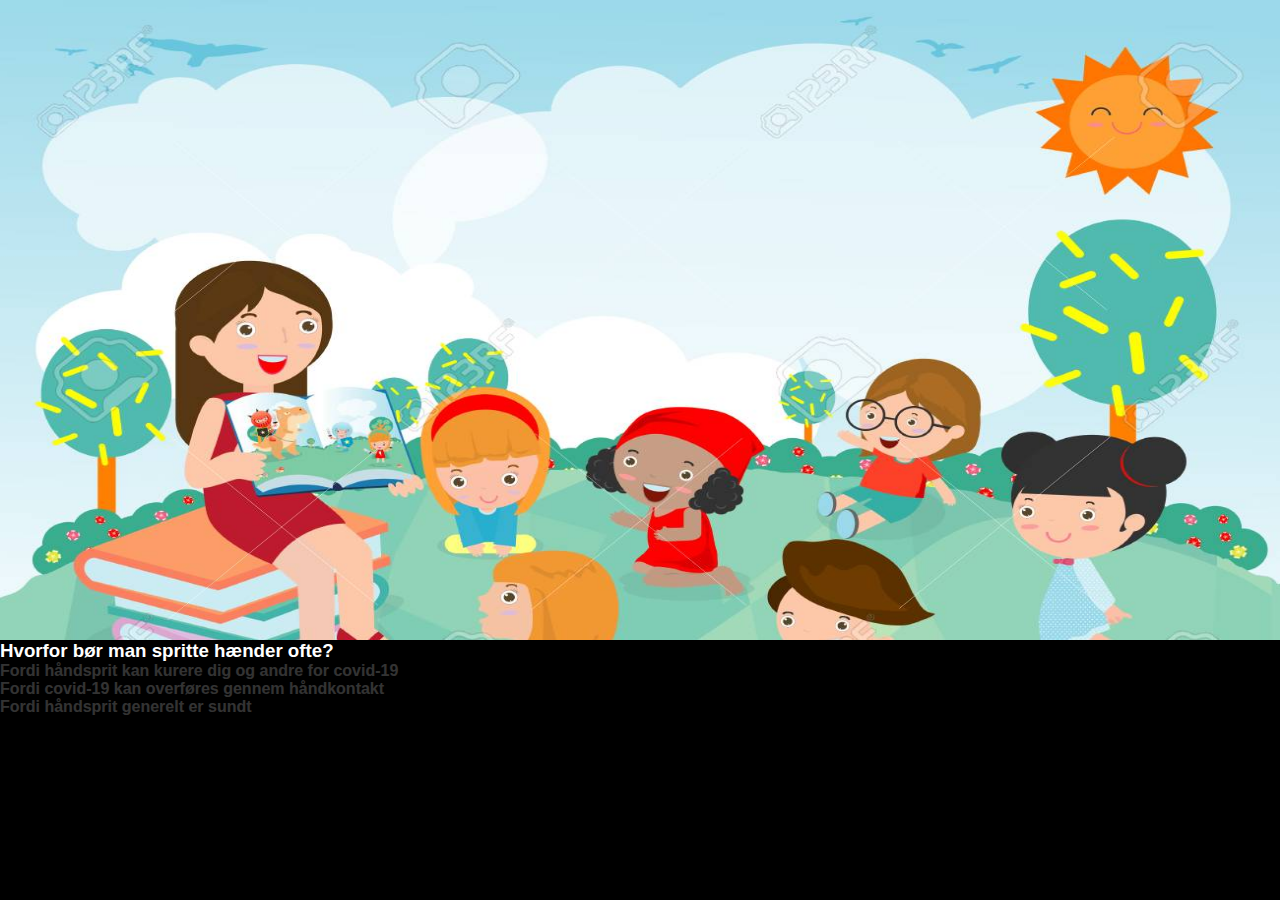
==== historie.html @ 6f16f857 "hitroie..." ====
<!DOCTYPE html>
<html lang="en">

<head>
    <meta charset="UTF-8">
    <meta name="viewport" content="width=device-width, initial-scale=1.0">
    <meta http-equiv="X-UA-Compatible" content="ie=edge">

    <link rel="shortcut icon" href="">
    <link href="videoquiz_style.css" rel="stylesheet" type="text/css">

    <script src="https://ajax.googleapis.com/ajax/libs/jquery/3.4.1/jquery.min.js"></script>

    <script src="https://www.youtube.com/iframe_api"></script>

    <title>Covidenskab</title>
</head>
<body>
  <div id="wrapper">
    <div class="video-slider">
		<!-- SLIDE 1 -->
		<div class="slide">
			<img class="video" src="billeder/105479283-teacher-telling-a-story-to-nursery-children-in-the-garden-cute-kids-listening-to-their-teacher-tell-.jpg">
		</div>
		<!-- SLIDE 2 -->
		<div class="slide">
			<img class="video" src="billeder/images (1).jpg">
        </div>
        <!-- SLIDE 3 -->
		<div class="slide">
			<img class="video" src="billeder/images (2).jpg">
        </div>
         <!-- SLIDE 3 -->
		<div class="slide">
			<img class="video" src="billeder/images (3).jpg">
        </div>
          <!-- SLIDE 3 -->
		<div class="slide">
			<img class="video" src="billeder/8.png">
        </div>

		
    </div>
    
    <div class="slideshow-container">

        <div class="mySlides">
            <h3>Hvorfor bør man spritte hænder ofte?</h3>
            <div class="slide-arrow right next" onclick="plusSlides(1)">
          <h4>Fordi håndsprit kan kurere dig og andre for covid-19</h4></div>
          <div class="slide-arrow right next" onclick="plusSlides(1)">
          <h4>Fordi covid-19 kan overføres gennem håndkontakt</h4></div>
          <div class="slide-arrow right next" onclick="plusSlides(1)">
          <h4>Fordi håndsprit generelt er sundt</h4></div>
        </div>

        <div class="mySlides">
           
          <div class="slide-arrow right next" onclick="plusSlides(1)">
          <h4>Næste Spørgsmål</h4></div>
          <div class="slide-arrow left next" onclick="plusSlides(-1)">
            <h4>tilbage</h4></div>
        
        </div>
          
        <div class="mySlides">
            <h3>Hvorfor bør man ikke ses med mange mennesker, selvom man ikke har symptomer?</h3>
            <div class="slide-arrow right next" onclick="plusSlides(1)">
          <h4>Fordi folk kan skjule at de har symptomer, selvom de faktisk har det.</h4></div>
          <div class="slide-arrow right next" onclick="plusSlides(1)">
          <h4>Fordi covid-19 kan spredes igennem luften, så det er bedst at blive indenfor.</h4></div>
          <div class="slide-arrow right next" onclick="plusSlides(1)">
          <h4>Fordi man nødvendigvis ikke har symptomer selvom man er smittet.</h4></div>
          <div class="slide-arrow left next" onclick="plusSlides(-1)">
            <h4>tilbage</h4></div>
        
        </div>

        <div class="mySlides">
           
            <div class="slide-arrow right next" onclick="plusSlides(1)">
            <h4>Næste Spørgsmål</h4></div>
            <div class="slide-arrow left next" onclick="plusSlides(-1)">
              <h4>tilbage</h4></div>
          
          </div>

        <div class="mySlides">
            <h3>Hvorfor er covid-19 ikke skadeligt for flagermusene, når vi har fået den derfra?</h3>
            <div class="slide-arrow right next" onclick="plusSlides(1)">
          <h4>Fordi flagermus har et stærkere immunforsvar end mennesker</h4></div>
          <div class="slide-arrow right next" onclick="plusSlides(1)">
          <h4>Fordi de har højere kropstemperatur end mennesker.</h4></div>
          <div class="slide-arrow right next" onclick="plusSlides(1)">
          <h4>Fordi flagermus spiser insekter der dræber coronavirus.3.</h4></div>
          <div class="slide-arrow left next" onclick="plusSlides(-1)">
            <h4>tilbage</h4></div>
        
        </div>

        <div class="mySlides">
           
            <div class="slide-arrow right next" onclick="plusSlides(1)">
            <h4>Næste Spørgsmål</h4></div>
            <div class="slide-arrow left next" onclick="plusSlides(-1)">
              <h4>tilbage</h4></div>
          
          </div>

     

        <div class="mySlides">
           
          <a href="historie.html">
          <h4>start forfra</h4></a>

          <a href="index.html">
            <h4>Gå til forside</h4></a>
        
        </div>
        
        

        
        </div>


    
      <script src="script/quiz.js "></script>
   </div>  <!-- end wrapper -->

  </body>
</html>
---- videoquiz_style.css ----
* {
    -webkit-box-sizing: border-box;
    -moz-box-sizing: border-box;
    -ms-box-sizing: border-box;
    -o-box-sizing: border-box;
    box-sizing: border-box;
    margin:0;
    padding:0;
}
body {
    background-color:#000;
}
#wrapper{
    font-size: 16px;
    margin: 0 auto;
    font-family: Arial, sans-serif;
    color: #fff;
    margin: 0 auto;
    position: relative;
}

.video-slider {
    
    width: 80rem;
    height: 40rem;
    background: #444;
    position: relative;
    overflow: hidden;
}
.slide {
    position: absolute;
    top: 0;
    left: 100%;
    height: 100%;
    width: 100%;
    text-align: center;
    overflow: hidden;
}
.slide:first-child{
    left: 0;
}
.video{
    height: 120%;
    width: 100%;
    border:0;
}

.slide-arrow{
  
    cursor: pointer;
    opacity: .2;
}
.slide-arrow:hover{
    opacity: 1;
}
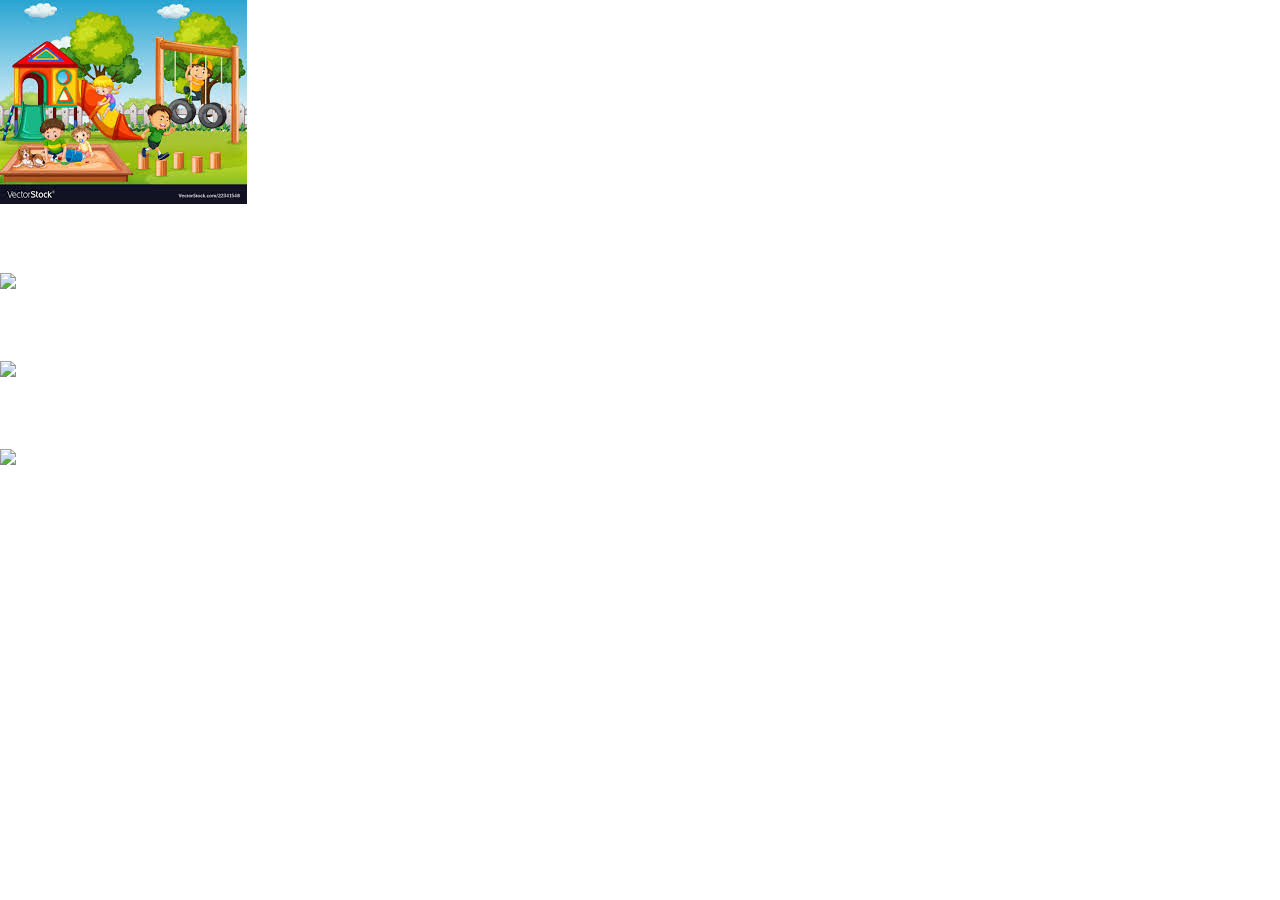
==== commit e897c2b7: "jaja" ====
--- a/historie.html
+++ b/historie.html
@@ -8,123 +8,47 @@
 
     <link rel="shortcut icon" href="">
     <link href="videoquiz_style.css" rel="stylesheet" type="text/css">
-
-    <script src="https://ajax.googleapis.com/ajax/libs/jquery/3.4.1/jquery.min.js"></script>
-
-    <script src="https://www.youtube.com/iframe_api"></script>
+ <!-- google font -->
+ <link href="https://fonts.googleapis.com/css2?family=Open+Sans:ital,wght@0,300;0,400;0,600;0,700;0,800;1,300;1,400;1,600;1,700;1,800&family=Oswald:wght@200;300;400;500;600;700&display=swap" rel="stylesheet">
+ <!-- bootstrap CSS -->
+ <link rel="stylesheet" href="https://maxcdn.bootstrapcdn.com/bootstrap/4.4.1/css/bootstrap.min.css">
+ <!-- jQuery library -->
+ <script src="https://ajax.googleapis.com/ajax/libs/jquery/3.4.1/jquery.min.js"></script>
+ <!-- Bootstrap JavaScript -->
+ <script src="https://maxcdn.bootstrapcdn.com/bootstrap/4.4.1/js/bootstrap.min.js"></script>
+ <!-- Font Awesome -->
+ <link rel="stylesheet" href="https://use.fontawesome.com/releases/v5.8.1/css/all.css" integrity="sha384-50oBUHEmvpQ+1lW4y57PTFmhCaXp0ML5d60M1M7uH2+nqUivzIebhndOJK28anvf"
+     crossorigin="anonymous">
 
     <title>Covidenskab</title>
 </head>
 <body>
   <div id="wrapper">
-    <div class="video-slider">
-		<!-- SLIDE 1 -->
-		<div class="slide">
-			<img class="video" src="billeder/105479283-teacher-telling-a-story-to-nursery-children-in-the-garden-cute-kids-listening-to-their-teacher-tell-.jpg">
-		</div>
-		<!-- SLIDE 2 -->
-		<div class="slide">
-			<img class="video" src="billeder/images (1).jpg">
-        </div>
-        <!-- SLIDE 3 -->
-		<div class="slide">
-			<img class="video" src="billeder/images (2).jpg">
-        </div>
-         <!-- SLIDE 3 -->
-		<div class="slide">
-			<img class="video" src="billeder/images (3).jpg">
-        </div>
-          <!-- SLIDE 3 -->
-		<div class="slide">
-			<img class="video" src="billeder/8.png">
-        </div>
-
-		
-    </div>
-    
-    <div class="slideshow-container">
-
-        <div class="mySlides">
-            <h3>Hvorfor bør man spritte hænder ofte?</h3>
-            <div class="slide-arrow right next" onclick="plusSlides(1)">
-          <h4>Fordi håndsprit kan kurere dig og andre for covid-19</h4></div>
-          <div class="slide-arrow right next" onclick="plusSlides(1)">
-          <h4>Fordi covid-19 kan overføres gennem håndkontakt</h4></div>
-          <div class="slide-arrow right next" onclick="plusSlides(1)">
-          <h4>Fordi håndsprit generelt er sundt</h4></div>
-        </div>
-
-        <div class="mySlides">
-           
-          <div class="slide-arrow right next" onclick="plusSlides(1)">
-          <h4>Næste Spørgsmål</h4></div>
-          <div class="slide-arrow left next" onclick="plusSlides(-1)">
-            <h4>tilbage</h4></div>
-        
-        </div>
-          
-        <div class="mySlides">
-            <h3>Hvorfor bør man ikke ses med mange mennesker, selvom man ikke har symptomer?</h3>
-            <div class="slide-arrow right next" onclick="plusSlides(1)">
-          <h4>Fordi folk kan skjule at de har symptomer, selvom de faktisk har det.</h4></div>
-          <div class="slide-arrow right next" onclick="plusSlides(1)">
-          <h4>Fordi covid-19 kan spredes igennem luften, så det er bedst at blive indenfor.</h4></div>
-          <div class="slide-arrow right next" onclick="plusSlides(1)">
-          <h4>Fordi man nødvendigvis ikke har symptomer selvom man er smittet.</h4></div>
-          <div class="slide-arrow left next" onclick="plusSlides(-1)">
-            <h4>tilbage</h4></div>
-        
-        </div>
-
-        <div class="mySlides">
-           
-            <div class="slide-arrow right next" onclick="plusSlides(1)">
-            <h4>Næste Spørgsmål</h4></div>
-            <div class="slide-arrow left next" onclick="plusSlides(-1)">
-              <h4>tilbage</h4></div>
-          
-          </div>
-
-        <div class="mySlides">
-            <h3>Hvorfor er covid-19 ikke skadeligt for flagermusene, når vi har fået den derfra?</h3>
-            <div class="slide-arrow right next" onclick="plusSlides(1)">
-          <h4>Fordi flagermus har et stærkere immunforsvar end mennesker</h4></div>
-          <div class="slide-arrow right next" onclick="plusSlides(1)">
-          <h4>Fordi de har højere kropstemperatur end mennesker.</h4></div>
-          <div class="slide-arrow right next" onclick="plusSlides(1)">
-          <h4>Fordi flagermus spiser insekter der dræber coronavirus.3.</h4></div>
-          <div class="slide-arrow left next" onclick="plusSlides(-1)">
-            <h4>tilbage</h4></div>
-        
-        </div>
-
-        <div class="mySlides">
-           
-            <div class="slide-arrow right next" onclick="plusSlides(1)">
-            <h4>Næste Spørgsmål</h4></div>
-            <div class="slide-arrow left next" onclick="plusSlides(-1)">
-              <h4>tilbage</h4></div>
-          
-          </div>
-
-     
-
-        <div class="mySlides">
-           
-          <a href="historie.html">
-          <h4>start forfra</h4></a>
-
-          <a href="index.html">
-            <h4>Gå til forside</h4></a>
-        
-        </div>
-        
-        
-
-        
-        </div>
-
-
+     <!-- <div id="start">
+    <img src="billeder/images (1).jpg" >
+    <h5 id="mulighed1"> ja </h5>
+    <h5 id="mulighed2"> nej </h5>
+</div>  -->
+    <div id="div1">
+           <img src="billeder/images (2).jpg" >
+           <h5 id="mulighed3"> ja </h5>
+           <h5 id="mulighed4"> nej </h5>
+       </div> 
+       <div id="div2">
+        <img src="billeder/images (3).jpg" >
+        <h5 id="mulighed1"> ja </h5>
+        <h5 id="mulighed2"> nej </h5>
+    </div> 
+    <div id="div3">
+        <img src="billeder/images (4).jpg" >
+        <h5 id="mulighed1"> ja </h5>
+        <h5 id="mulighed2"> nej </h5>
+    </div> 
+    <div id="div4">
+        <img src="billeder/images (5).jpg" >
+        <h5 id="mulighed1"> ja </h5>
+        <h5 id="mulighed2"> nej </h5>
+    </div> 
     
       <script src="script/quiz.js "></script>
    </div>  <!-- end wrapper -->
--- a/videoquiz_style.css
+++ b/videoquiz_style.css
@@ -54,3 +54,13 @@
 .slide-arrow:hover{
     opacity: 1;
 }
+.slideshow-container {
+    text-align: center;
+}
+.slideshow-container h3{
+    font-family: 'Lucida Sans', 'Lucida Sans Regular', 'Lucida Grande', 'Lucida Sans Unicode', Geneva, Verdana, sans-serif;
+}
+.mySlides h4 {
+    margin: 2% 0;
+
+}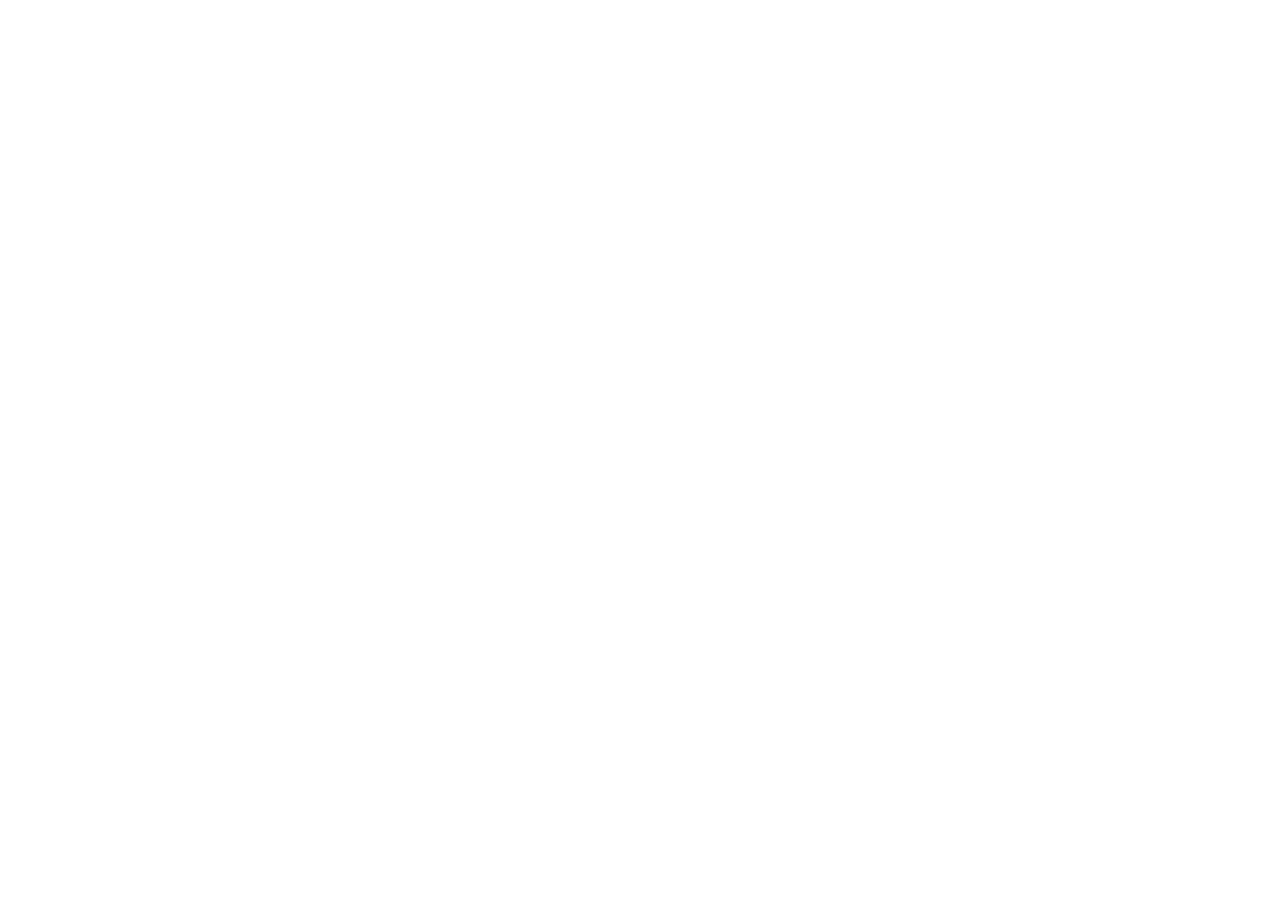
==== commit 9f8d309e: "test 2" ====
--- a/historie.html
+++ b/historie.html
@@ -23,35 +23,7 @@
     <title>Covidenskab</title>
 </head>
 <body>
-  <div id="wrapper">
-     <!-- <div id="start">
-    <img src="billeder/images (1).jpg" >
-    <h5 id="mulighed1"> ja </h5>
-    <h5 id="mulighed2"> nej </h5>
-</div>  -->
-    <div id="div1">
-           <img src="billeder/images (2).jpg" >
-           <h5 id="mulighed3"> ja </h5>
-           <h5 id="mulighed4"> nej </h5>
-       </div> 
-       <div id="div2">
-        <img src="billeder/images (3).jpg" >
-        <h5 id="mulighed1"> ja </h5>
-        <h5 id="mulighed2"> nej </h5>
-    </div> 
-    <div id="div3">
-        <img src="billeder/images (4).jpg" >
-        <h5 id="mulighed1"> ja </h5>
-        <h5 id="mulighed2"> nej </h5>
-    </div> 
-    <div id="div4">
-        <img src="billeder/images (5).jpg" >
-        <h5 id="mulighed1"> ja </h5>
-        <h5 id="mulighed2"> nej </h5>
-    </div> 
-    
-      <script src="script/quiz.js "></script>
-   </div>  <!-- end wrapper -->
+  
 
   </body>
 </html>